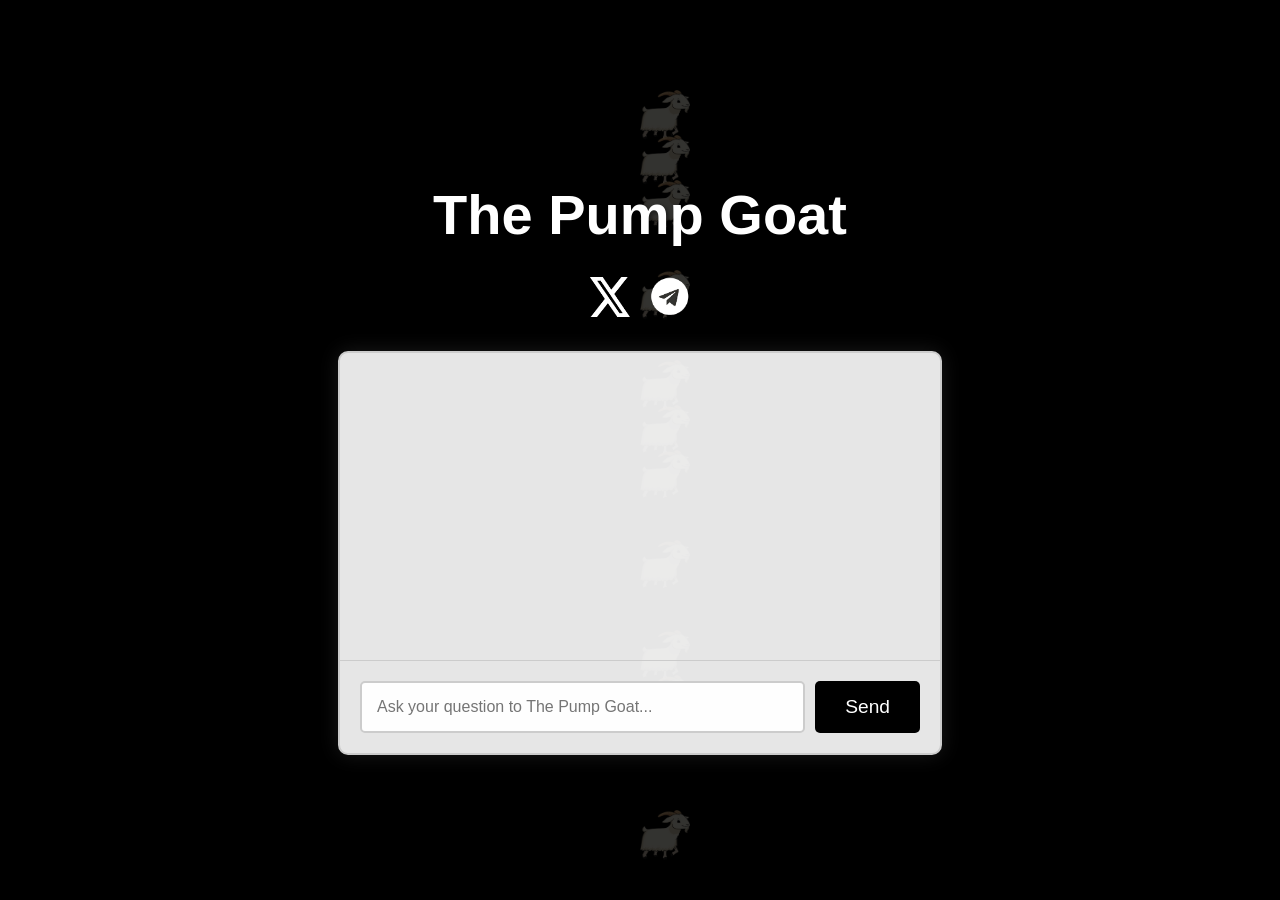
==== public/index.html @ e6915490 "first commit" ====
<!DOCTYPE html>
<html>
<head>
    <title>The Pump Goat</title>
    <link rel="stylesheet" href="css/styles.css">
</head>
<body>
    <div class="container">
        <h1>The Pump Goat</h1>
        
        <!-- Ajout des logos sociaux -->
        <div class="social-links">
            <a href="https://twitter.com/ThePumpGoat" target="_blank" class="social-icon">
                <img src="x-logo.png" alt="X (Twitter)" width="40" height="40">
            </a>
            <a href="https://t.me/ThePumpGoat" target="_blank" class="social-icon">
                <img src="telegram-logo.png" alt="Telegram" width="40" height="40">
            </a>
        </div>

        <div class="chat-container">
            <div class="overlay" id="overlay"></div>
            <div class="messages" id="messages">
                <!-- Les messages s'afficheront ici -->
            </div>
            <div class="chat-box">
                <input type="text" id="question" placeholder="Ask your question to The Pump Goat...">
                <button type="submit" onclick="handleQuestion()">Send</button>
            </div>
        </div>
        <img src="goat.png" class="goat" id="goat" alt="Spinning goat">
        <img src="goat.png" class="background-goat goat1" alt="">
        <img src="goat.png" class="background-goat goat2" alt="">
        <img src="goat.png" class="background-goat goat3" alt="">
        <img src="goat.png" class="background-goat goat4" alt="">
        <img src="goat.png" class="background-goat goat5" alt="">
        <img src="goat.png" class="background-goat goat6" alt="">
        <img src="goat.png" class="background-goat goat7" alt="">
        <img src="goat.png" class="background-goat goat8" alt="">
        <img src="goat.png" class="background-goat goat9" alt="">
        <img src="goat.png" class="background-goat goat10" alt="">
        <img src="goat.png" class="background-goat goat11" alt="">
    </div>

    <script>
        function handleQuestion() {
            const question = document.getElementById('question').value;
            if (!question.trim()) return;
            
            const goat = document.getElementById('goat');
            const overlay = document.getElementById('overlay');
            const messages = document.getElementById('messages');
            
            // Add user message
            addMessage('user', question);
            
            // Clear input
            document.getElementById('question').value = '';
            
            // Show spinning goat and overlay
            goat.classList.add('spinning');
            overlay.classList.add('active');
            
            // Simulate AI thinking time (3 seconds)
            setTimeout(() => {
                // Hide goat and overlay
                goat.classList.remove('spinning');
                overlay.classList.remove('active');
                
                // Generate and add AI response
                const response = getAIResponse(question);
                addMessage('ai', response);
                
                // Scroll to bottom
                messages.scrollTop = messages.scrollHeight;
            }, 3000);
        }

        function addMessage(type, text) {
            const messages = document.getElementById('messages');
            const messageDiv = document.createElement('div');
            messageDiv.classList.add('message', type);
            messageDiv.textContent = text;
            messages.appendChild(messageDiv);
        }

        function getAIResponse(question) {
            const responses = [
                "*BAAAAH!* As a wise goat, I can tell you with certainty: YES!",
                "*munching on tin can* Hmm... My goat instincts say no to that one.",
                "*headbutts the question* POAT SAYS YES! *jumps around excitedly*",
                "*stops eating grass* Let me think... *BAAAAH!* Definitely not!",
                "As the wisest goat in the gym, I'd say that's a great idea! *does a happy goat dance*",
                "*flexes goat muscles* My pump-sense is tingling... YES!",
                "*climbing on workout equipment* BAAAH! That's a negative from me!",
                "Let me consult my goat wisdom... *chews on a protein bar* Absolutely yes!",
                "*adjusts gym headband* As POAT, the strongest goat in the gym, I approve!",
                "*takes pre-workout* BAAAAH! My energy levels say NO to that!",
                "Hold my protein shake... *BAAAAH!* That's a brilliant idea!",
                "*doing goat yoga* My inner balance tells me this is the way."
            ];
            return responses[Math.floor(Math.random() * responses.length)];
        }

        // Ajout d'un event listener pour la touche Entrée
        document.getElementById('question').addEventListener('keypress', function(event) {
            if (event.key === 'Enter') {
                event.preventDefault(); // Empêche le comportement par défaut de la touche Entrée
                handleQuestion();
            }
        });
    </script>
</body>
</html>
---- public/css/styles.css ----
body {
    display: flex;
    justify-content: center;
    align-items: center;
    min-height: 100vh;
    margin: 0;
    font-family: Arial, sans-serif;
    background-color: #000000;
    position: relative;
    overflow: hidden;
}

.container {
    text-align: center;
}

.chat-container {
    width: 600px;
    height: 400px;
    display: flex;
    flex-direction: column;
    border: 2px solid #ccc;
    border-radius: 10px;
    background-color: rgba(255, 255, 255, 0.9);
    position: relative;
    box-shadow: 0 0 20px rgba(255, 255, 255, 0.1);
}

.messages {
    flex-grow: 1;
    overflow-y: auto;
    padding: 20px;
    display: flex;
    flex-direction: column;
    gap: 10px;
}

.message {
    max-width: 70%;
    padding: 10px 15px;
    border-radius: 15px;
    margin: 5px 0;
}

.user {
    background-color: #000000;
    color: white;
    align-self: flex-end;
    border-bottom-right-radius: 5px;
}

.ai {
    background-color: #e9ecef;
    color: black;
    align-self: flex-start;
    border-bottom-left-radius: 5px;
}

.chat-box {
    padding: 20px;
    border-top: 1px solid #ccc;
    display: flex;
    gap: 10px;
}

.chat-box input[type="text"] {
    flex-grow: 1;
    margin: 0;
    padding: 10px 15px;
    border: 2px solid #ccc;
    border-radius: 5px;
    font-size: 1rem;
    background-color: rgba(255, 255, 255, 0.95);
    transition: all 0.3s ease;
}

.chat-box input[type="text"]:focus {
    outline: none;
    border-color: #000000;
    box-shadow: 0 0 10px rgba(255, 255, 255, 0.1);
}

button {
    padding: 15px 30px;
    font-size: 1.2rem;
    background-color: #000000;
    color: white;
    border: none;
    border-radius: 5px;
    cursor: pointer;
    transition: all 0.3s ease;
}

button:hover {
    background-color: #333333;
    box-shadow: 0 0 15px rgba(255, 255, 255, 0.2);
}

.goat {
    display: none;
    width: 100px;
    height: 100px;
    position: static;
    margin: 20px auto;
    object-fit: contain;
}

/* Nouvelle classe pour l'animation */
.goat.spinning {
    display: block;
    animation: spin 2s linear infinite;
}

@keyframes spin {
    from {
        transform: rotate(0deg);
    }
    to {
        transform: rotate(360deg);
    }
}

/* Nouvel overlay pour l'effet grisé */
.overlay {
    display: none;
    position: absolute;
    top: 0;
    left: 0;
    right: 0;
    bottom: 0;
    background-color: rgba(0, 0, 0, 0.5); /* Fond semi-transparent */
    border-radius: 10px;
    pointer-events: none; /* Permet de cliquer à travers */
}

.overlay.active {
    display: block;
}

/* Ajout des chèvres en arrière-plan */
.background-goat {
    position: fixed;
    width: 50px;
    height: 50px;
    opacity: 0.2;  /* Chèvres semi-transparentes */
    z-index: -1;   /* En arrière-plan */
}

/* Animation pour chaque chèvre avec des points de départ aléatoires */
.goat1 { animation: moveGoat1 20s linear infinite; top: 10%; animation-delay: -5s; }
.goat2 { animation: moveGoat2 25s linear infinite; top: 30%; animation-delay: -12s; }
.goat3 { animation: moveGoat3 15s linear infinite; top: 50%; animation-delay: -3s; }
.goat4 { animation: moveGoat4 30s linear infinite; top: 70%; animation-delay: -18s; }
.goat5 { animation: moveGoat5 22s linear infinite; top: 90%; animation-delay: -7s; }
.goat6 { animation: moveGoat1 18s linear infinite; top: 20%; animation-delay: -9s; }
.goat7 { animation: moveGoat3 28s linear infinite; top: 40%; animation-delay: -15s; }
.goat8 { animation: moveGoat5 23s linear infinite; top: 60%; animation-delay: -4s; }

/* Différentes animations de mouvement */
@keyframes moveGoat1 {
    from { left: -50px; transform: scaleX(1); }
    50% { left: calc(100% + 50px); transform: scaleX(1); }
    50.1% { left: calc(100% + 50px); transform: scaleX(-1); }
    to { left: -50px; transform: scaleX(-1); }
}

@keyframes moveGoat2 {
    from { right: -50px; transform: scaleX(-1); }
    50% { right: calc(100% + 50px); transform: scaleX(-1); }
    50.1% { right: calc(100% + 50px); transform: scaleX(1); }
    to { right: -50px; transform: scaleX(1); }
}

@keyframes moveGoat3 {
    from { left: -50px; transform: scaleX(1) rotate(10deg); }
    50% { left: calc(100% + 50px); transform: scaleX(1) rotate(-10deg); }
    50.1% { left: calc(100% + 50px); transform: scaleX(-1) rotate(10deg); }
    to { left: -50px; transform: scaleX(-1) rotate(-10deg); }
}

@keyframes moveGoat4 {
    0% { left: 0; top: 0; }
    25% { left: 100%; top: 100%; }
    50% { left: 0; top: 100%; }
    75% { left: 100%; top: 0; }
    100% { left: 0; top: 0; }
}

@keyframes moveGoat5 {
    from { left: -50px; transform: scaleX(1) rotate(-5deg); }
    50% { left: calc(100% + 50px); transform: scaleX(1) rotate(5deg); }
    50.1% { left: calc(100% + 50px); transform: scaleX(-1) rotate(-5deg); }
    to { left: -50px; transform: scaleX(-1) rotate(5deg); }
}

h1 {
    color: white;
    animation: bounce 1s ease;
    font-size: 3.5rem;  /* Taille augmentée */
    font-weight: bold;  /* Texte en gras */
    margin-bottom: 30px;  /* Espace sous le titre */
    text-shadow: 2px 2px 4px rgba(0, 0, 0, 0.5);  /* Ombre légère pour meilleure lisibilité */
}

@keyframes bounce {
    0% {
        transform: translateY(-500px);
        opacity: 0;
    }
    60% {
        transform: translateY(30px);
        opacity: 0.8;
    }
    80% {
        transform: translateY(-10px);
        opacity: 0.9;
    }
    100% {
        transform: translateY(0);
        opacity: 1;
    }
}

/* Ajout des nouvelles chèvres avec des positions et délais différents */
.goat9 { animation: moveGoat1 19s linear infinite; top: 15%; animation-delay: -2s; }
.goat10 { animation: moveGoat3 24s linear infinite; top: 45%; animation-delay: -8s; }
.goat11 { animation: moveGoat5 21s linear infinite; top: 75%; animation-delay: -13s; }

/* Les animations existantes restent les mêmes, 
   car moveGoat1, moveGoat3 et moveGoat5 commencent toutes de la gauche */

/* Style de la scrollbar */
.messages::-webkit-scrollbar {
    width: 8px;
}

.messages::-webkit-scrollbar-track {
    background: rgba(0, 0, 0, 0.1);
    border-radius: 4px;
}

.messages::-webkit-scrollbar-thumb {
    background: #000000;
    border-radius: 4px;
}

.messages::-webkit-scrollbar-thumb:hover {
    background: #333333;
}

.social-links {
    display: flex;
    justify-content: center;
    gap: 20px;
    margin-bottom: 30px;
}

.social-icon {
    transition: transform 0.3s ease;
    filter: brightness(0) invert(1);  /* Rend les icônes blanches */
}

.social-icon:hover {
    transform: scale(1.1);  /* Effet de grossissement au survol */
}

.social-icon img {
    width: 40px;
    height: 40px;
}
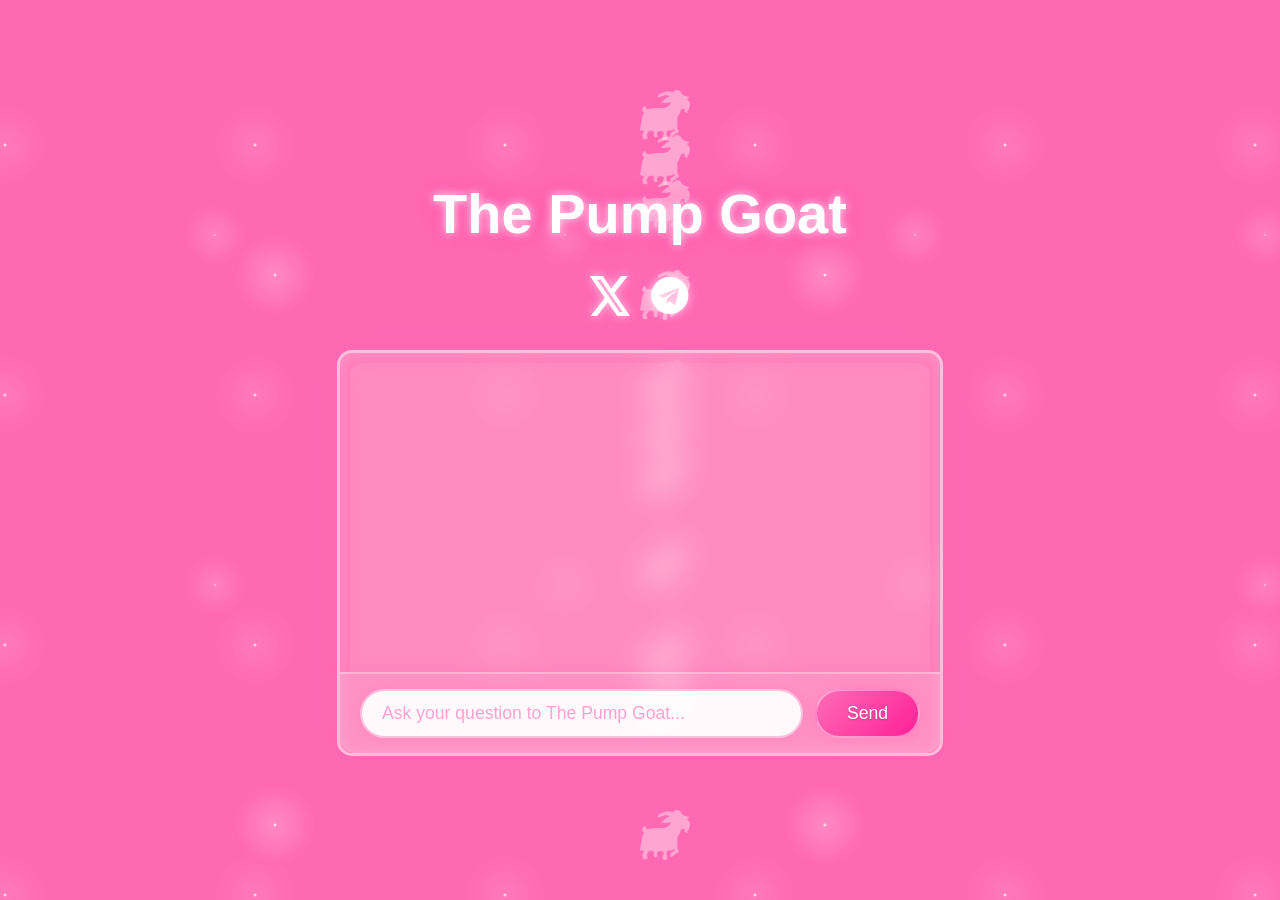
==== commit 96759dd8: "first commit" ====
--- a/public/index.html
+++ b/public/index.html
@@ -3,6 +3,7 @@
 <head>
     <title>The Pump Goat</title>
     <link rel="stylesheet" href="css/styles.css">
+    <link rel="icon" type="image/png" href="goat.png">
 </head>
 <body>
     <div class="container">
--- a/public/css/styles.css
+++ b/public/css/styles.css
@@ -5,9 +5,25 @@
     min-height: 100vh;
     margin: 0;
     font-family: Arial, sans-serif;
-    background-color: #000000;
+    background-color: #ff69b4;
+    background-image: 
+        radial-gradient(white, rgba(255,255,255,.2) 2px, transparent 40px),
+        radial-gradient(white, rgba(255,255,255,.15) 1px, transparent 30px),
+        radial-gradient(white, rgba(255,255,255,.1) 2px, transparent 40px);
+    background-size: 550px 550px, 350px 350px, 250px 250px;
+    background-position: 0 0, 40px 60px, 130px 270px;
+    animation: twinkle 10s linear infinite;
     position: relative;
     overflow: hidden;
+}
+
+@keyframes twinkle {
+    0% {
+        background-position: 0 0, 40px 60px, 130px 270px;
+    }
+    100% {
+        background-position: 550px 550px, 390px 410px, 380px 520px;
+    }
 }
 
 .container {
@@ -19,81 +35,110 @@
     height: 400px;
     display: flex;
     flex-direction: column;
-    border: 2px solid #ccc;
-    border-radius: 10px;
-    background-color: rgba(255, 255, 255, 0.9);
+    background-color: rgba(255, 192, 203, 0.25);
+    backdrop-filter: blur(15px);
+    border: 3px solid rgba(255, 255, 255, 0.5);
+    border-radius: 15px;
+    box-shadow: 0 0 25px rgba(255, 105, 180, 0.4),
+                inset 0 0 15px rgba(255, 255, 255, 0.2);
     position: relative;
-    box-shadow: 0 0 20px rgba(255, 255, 255, 0.1);
 }
 
 .messages {
-    flex-grow: 1;
+    flex: 1;
     overflow-y: auto;
     padding: 20px;
+    background-color: rgba(255, 255, 255, 0.1);
+    border-radius: 12px 12px 0 0;
+    margin: 10px 10px 0 10px;
+    box-shadow: inset 0 0 10px rgba(255, 105, 180, 0.2);
     display: flex;
     flex-direction: column;
-    gap: 10px;
+    align-items: center;
 }
 
 .message {
     max-width: 70%;
-    padding: 10px 15px;
-    border-radius: 15px;
-    margin: 5px 0;
+    padding: 12px 18px;
+    border-radius: 18px;
+    margin: 8px 0;
+    font-size: 1.1rem;
+    letter-spacing: 0.3px;
+    text-align: center;
 }
 
 .user {
-    background-color: #000000;
+    background: linear-gradient(135deg, rgba(255, 105, 180, 0.9), rgba(255, 20, 147, 0.9));
     color: white;
-    align-self: flex-end;
-    border-bottom-right-radius: 5px;
+    border: 2px solid rgba(255, 255, 255, 0.4);
+    box-shadow: 0 0 15px rgba(255, 105, 180, 0.3);
+    text-shadow: 0 1px 2px rgba(0, 0, 0, 0.2);
+    align-self: center;
 }
 
 .ai {
-    background-color: #e9ecef;
-    color: black;
-    align-self: flex-start;
-    border-bottom-left-radius: 5px;
+    background: linear-gradient(135deg, rgba(255, 255, 255, 0.95), rgba(255, 192, 203, 0.95));
+    color: #333;
+    border: 2px solid rgba(255, 105, 180, 0.4);
+    box-shadow: 0 0 15px rgba(255, 255, 255, 0.3);
+    align-self: center;
 }
 
 .chat-box {
-    padding: 20px;
-    border-top: 1px solid #ccc;
-    display: flex;
-    gap: 10px;
+    padding: 15px 20px;
+    background-color: rgba(255, 255, 255, 0.15);
+    border-top: 2px solid rgba(255, 255, 255, 0.3);
+    border-radius: 0 0 15px 15px;
+    display: flex;
+    gap: 12px;
+    box-shadow: 0 -5px 15px rgba(255, 105, 180, 0.1);
+    margin-top: auto;
 }
 
 .chat-box input[type="text"] {
     flex-grow: 1;
-    margin: 0;
-    padding: 10px 15px;
-    border: 2px solid #ccc;
-    border-radius: 5px;
-    font-size: 1rem;
-    background-color: rgba(255, 255, 255, 0.95);
+    padding: 12px 20px;
+    border: 2px solid rgba(255, 105, 180, 0.4);
+    border-radius: 25px;
+    font-size: 1.1rem;
+    background: rgba(255, 255, 255, 0.95);
+    color: #333;
     transition: all 0.3s ease;
+    box-shadow: 0 0 10px rgba(255, 105, 180, 0.2);
 }
 
 .chat-box input[type="text"]:focus {
     outline: none;
-    border-color: #000000;
-    box-shadow: 0 0 10px rgba(255, 255, 255, 0.1);
+    border-color: rgba(255, 105, 180, 0.8);
+    box-shadow: 0 0 20px rgba(255, 105, 180, 0.4);
+    background: white;
+}
+
+.chat-box input[type="text"]::placeholder {
+    color: rgba(255, 105, 180, 0.6);
 }
 
 button {
-    padding: 15px 30px;
-    font-size: 1.2rem;
-    background-color: #000000;
+    padding: 12px 30px;
+    font-size: 1.1rem;
+    background: linear-gradient(135deg, rgba(255, 105, 180, 0.9), rgba(255, 20, 147, 0.9));
     color: white;
-    border: none;
-    border-radius: 5px;
+    border: 2px solid rgba(255, 255, 255, 0.4);
+    border-radius: 25px;
     cursor: pointer;
     transition: all 0.3s ease;
+    box-shadow: 0 0 15px rgba(255, 105, 180, 0.3);
+    text-shadow: 0 1px 2px rgba(0, 0, 0, 0.2);
 }
 
 button:hover {
-    background-color: #333333;
-    box-shadow: 0 0 15px rgba(255, 255, 255, 0.2);
+    background: linear-gradient(135deg, rgba(255, 20, 147, 0.9), rgba(255, 105, 180, 0.9));
+    box-shadow: 0 0 20px rgba(255, 105, 180, 0.5);
+    transform: translateY(-2px);
+}
+
+button:active {
+    transform: translateY(1px);
 }
 
 .goat {
@@ -109,6 +154,7 @@
 .goat.spinning {
     display: block;
     animation: spin 2s linear infinite;
+    filter: brightness(0) invert(1) drop-shadow(0 0 8px rgba(255, 255, 255, 0.9));
 }
 
 @keyframes spin {
@@ -142,8 +188,19 @@
     position: fixed;
     width: 50px;
     height: 50px;
-    opacity: 0.2;  /* Chèvres semi-transparentes */
-    z-index: -1;   /* En arrière-plan */
+    opacity: 0.4;  /* Augmentation de l'opacité */
+    z-index: -1;
+    filter: brightness(0) invert(1); /* Rend les chèvres blanches */
+    animation: glow 2s ease-in-out infinite alternate; /* Effet brillant */
+}
+
+@keyframes glow {
+    from {
+        filter: brightness(0) invert(1) drop-shadow(0 0 2px rgba(255, 255, 255, 0.7));
+    }
+    to {
+        filter: brightness(0) invert(1) drop-shadow(0 0 8px rgba(255, 255, 255, 0.9));
+    }
 }
 
 /* Animation pour chaque chèvre avec des points de départ aléatoires */
@@ -199,7 +256,9 @@
     font-size: 3.5rem;  /* Taille augmentée */
     font-weight: bold;  /* Texte en gras */
     margin-bottom: 30px;  /* Espace sous le titre */
-    text-shadow: 2px 2px 4px rgba(0, 0, 0, 0.5);  /* Ombre légère pour meilleure lisibilité */
+    text-shadow: 0 0 10px rgba(255, 255, 255, 0.8),
+                 0 0 20px rgba(255, 105, 180, 0.5),
+                 0 0 30px rgba(255, 20, 147, 0.3);
 }
 
 @keyframes bounce {
@@ -235,17 +294,17 @@
 }
 
 .messages::-webkit-scrollbar-track {
-    background: rgba(0, 0, 0, 0.1);
+    background: rgba(255, 105, 180, 0.1);
     border-radius: 4px;
 }
 
 .messages::-webkit-scrollbar-thumb {
-    background: #000000;
+    background: rgba(255, 105, 180, 0.8);
     border-radius: 4px;
 }
 
 .messages::-webkit-scrollbar-thumb:hover {
-    background: #333333;
+    background: rgba(255, 20, 147, 0.8);
 }
 
 .social-links {
@@ -257,11 +316,12 @@
 
 .social-icon {
     transition: transform 0.3s ease;
-    filter: brightness(0) invert(1);  /* Rend les icônes blanches */
+    filter: brightness(0) invert(1) drop-shadow(0 0 5px rgba(255, 255, 255, 0.7));
 }
 
 .social-icon:hover {
     transform: scale(1.1);  /* Effet de grossissement au survol */
+    filter: brightness(0) invert(1) drop-shadow(0 0 10px rgba(255, 255, 255, 0.9));
 }
 
 .social-icon img {
